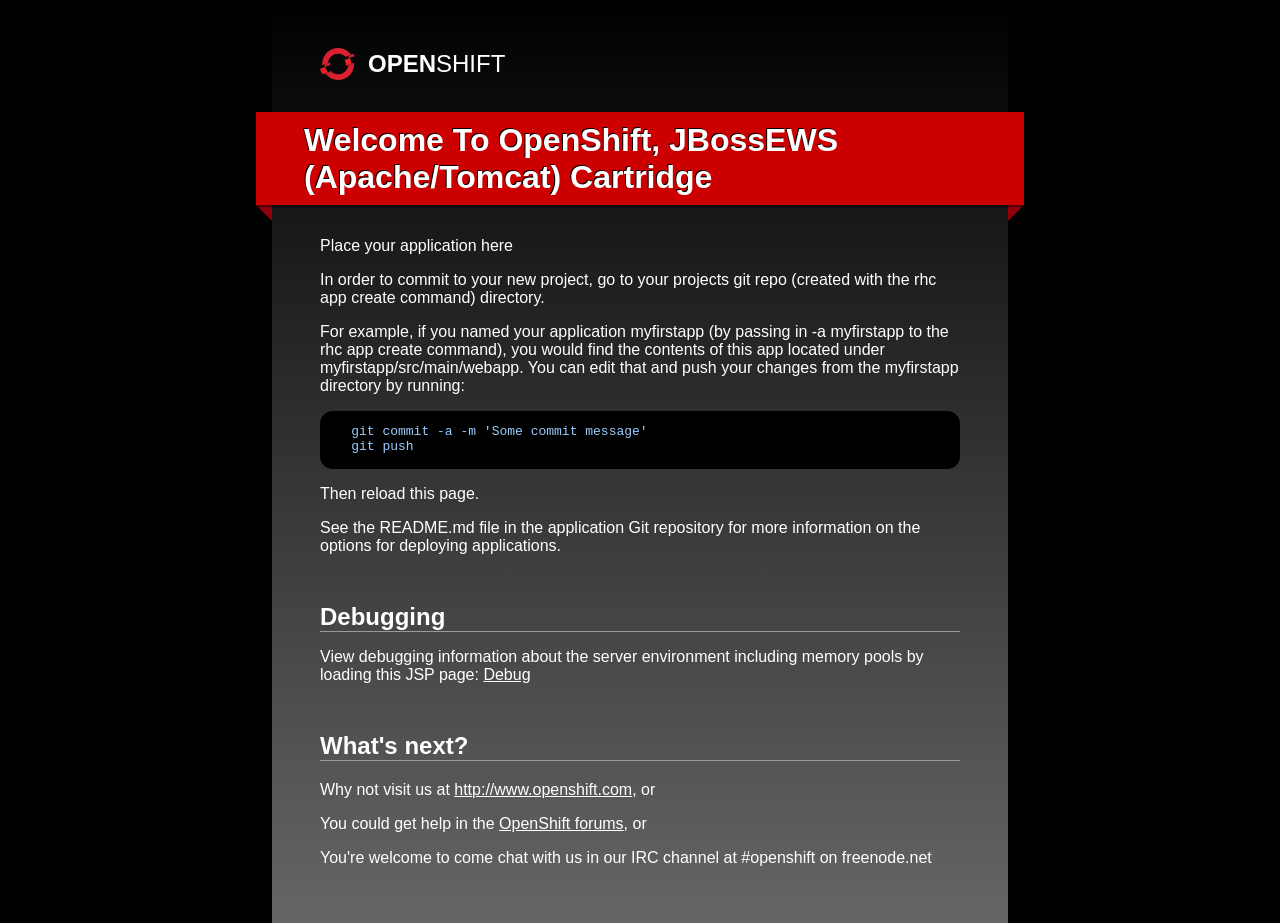
==== src/main/webapp/index.html @ 2cfc89fd "Creating template" ====
<!doctype html>
<html lang="en">
<head>
  <meta charset="utf-8">
  <meta http-equiv="X-UA-Compatible" content="IE=edge,chrome=1">
  <title>Welcome to OpenShift</title>
  <style>
  html { 
  background: black; 
  }
  body {
    background: #333;
    background: -webkit-linear-gradient(top, black, #666);
    background: -o-linear-gradient(top, black, #666);
    background: -moz-linear-gradient(top, black, #666);
    background: linear-gradient(top, black, #666);
    color: white;
    font-family: "Helvetica Neue",Helvetica,"Liberation Sans",Arial,sans-serif;
    width: 40em;
    margin: 0 auto;
    padding: 3em;
  }
  a {
    color: white;
  }

  h1 {
    text-transform: capitalize;
    -moz-text-shadow: -1px -1px 0 black;
    -webkit-text-shadow: 2px 2px 2px black;
    text-shadow: -1px -1px 0 black;
    box-shadow: 1px 2px 2px rgba(0, 0, 0, 0.5);
    background: #CC0000;
    width: 22.5em;
    margin: 1em -2em;
    padding: .3em 0 .3em 1.5em;
    position: relative;
  }
  h1:before {
    content: '';
    width: 0;
    height: 0;
    border: .5em solid #91010B;
    border-left-color: transparent;
    border-bottom-color: transparent;
    position: absolute;
    bottom: -1em;
    left: 0;
    z-index: -1000;
  }
  h1:after {
    content: '';
    width: 0;
    height: 0;
    border: .5em solid #91010B;
    border-right-color: transparent;
    border-bottom-color: transparent;
    position: absolute;
    bottom: -1em;
    right: 0;
    z-index: -1000;
  }
  h2 { 
    margin: 2em 0 .5em;
    border-bottom: 1px solid #999;
  }

  pre {
    background: black;
    padding: 1em 0 0;
    -webkit-border-radius: 1em;
    -moz-border-radius: 1em;
    border-radius: 1em;
    color: #9cf;
  }

  ul { 
    margin: 0; 
    padding: 0;
  }
  li {
    list-style-type: none;
    padding: .5em 0;
  }

  .brand {
    display: block;
    text-decoration: none;
  }
  .brand .brand-image {
    float: left;
    border: none;
  }
  .brand .brand-text {
    float: left;
    font-size: 24px;
    line-height: 24px;
    padding: 4px 0;
    color: white;
    text-transform: uppercase;
  }
  .brand:hover,
  .brand:active {
    text-decoration: underline;
  }

  .brand:before,
  .brand:after {
    content: ' ';
    display: table;
  }
  .brand:after {
    clear: both;
  }
  </style>
</head>
<body>
  <a href="http://openshift.com" class="brand">
    <img class="brand-image"
      alt="OpenShift logo"
      src="[data-uri]">
    <div class="brand-text"><strong>Open</strong>Shift</div>
  </a>
  <h1>
    Welcome to OpenShift, JBossEWS (Apache/Tomcat) Cartridge
  </h1>
  <p>
    Place your application here
  </p>
  <p>
    In order to commit to your new project, go to your projects git repo  (created with the rhc app create command) directory.
  </p>
  <p>
    For example, if you named your application myfirstapp (by passing in -a myfirstapp to the rhc app create command),
      you would find the contents of this app located under myfirstapp/src/main/webapp. You can edit that and push your
      changes from the myfirstapp directory by running:
  </p>
  <pre>
    git commit -a -m 'Some commit message'
    git push
  </pre>
  <p>
    Then reload this page.
  </p>
  <p>See the README.md file in the application Git repository for more information on the options for deploying applications.</p>

<h2>Debugging</h2>
<p>View debugging information about the server environment including memory pools by loading this JSP page: <a href="snoop.jsp">Debug</a></p>

  <h2>
    What's next?
  </h2>
  <ul>
    <li>
      Why not visit us at <a href="http://www.openshift.com">http://www.openshift.com</a>, or
    </li>
    <li>
      You could get help in the <a href="http://www.openshift.com/forums/openshift">OpenShift forums</a>, or
    </li>
    <li>
      You're welcome to come chat with us in our IRC channel at #openshift on freenode.net
    </li>
  </ul>
</body>
</html>
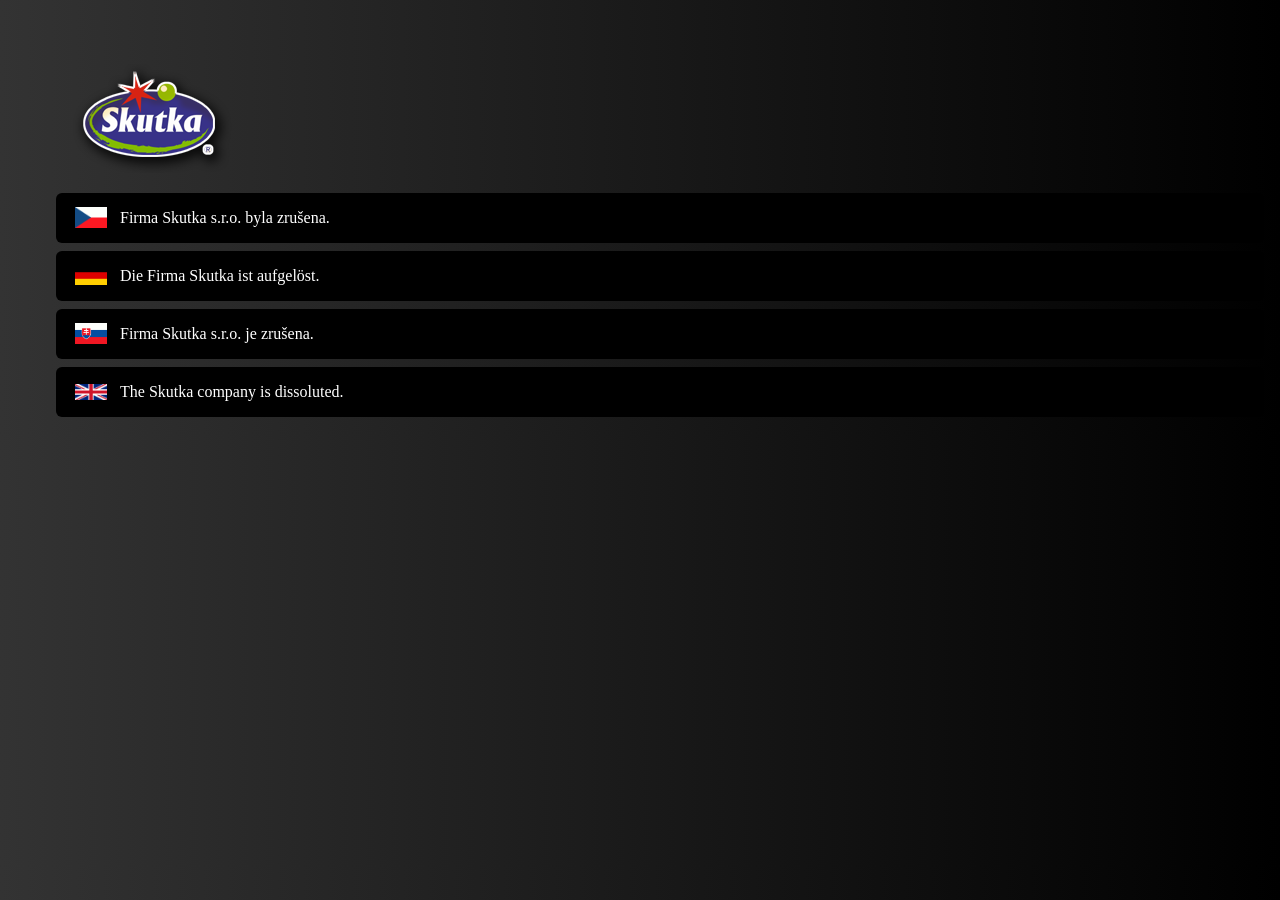
==== commit bec40d1c: "This time it will work" ====
--- a/src/main/webapp/index.html
+++ b/src/main/webapp/index.html
@@ -1,165 +1,17 @@
 <!doctype html>
-<html lang="en">
-<head>
-  <meta charset="utf-8">
-  <meta http-equiv="X-UA-Compatible" content="IE=edge,chrome=1">
-  <title>Welcome to OpenShift</title>
-  <style>
-  html { 
-  background: black; 
-  }
-  body {
-    background: #333;
-    background: -webkit-linear-gradient(top, black, #666);
-    background: -o-linear-gradient(top, black, #666);
-    background: -moz-linear-gradient(top, black, #666);
-    background: linear-gradient(top, black, #666);
-    color: white;
-    font-family: "Helvetica Neue",Helvetica,"Liberation Sans",Arial,sans-serif;
-    width: 40em;
-    margin: 0 auto;
-    padding: 3em;
-  }
-  a {
-    color: white;
-  }
-
-  h1 {
-    text-transform: capitalize;
-    -moz-text-shadow: -1px -1px 0 black;
-    -webkit-text-shadow: 2px 2px 2px black;
-    text-shadow: -1px -1px 0 black;
-    box-shadow: 1px 2px 2px rgba(0, 0, 0, 0.5);
-    background: #CC0000;
-    width: 22.5em;
-    margin: 1em -2em;
-    padding: .3em 0 .3em 1.5em;
-    position: relative;
-  }
-  h1:before {
-    content: '';
-    width: 0;
-    height: 0;
-    border: .5em solid #91010B;
-    border-left-color: transparent;
-    border-bottom-color: transparent;
-    position: absolute;
-    bottom: -1em;
-    left: 0;
-    z-index: -1000;
-  }
-  h1:after {
-    content: '';
-    width: 0;
-    height: 0;
-    border: .5em solid #91010B;
-    border-right-color: transparent;
-    border-bottom-color: transparent;
-    position: absolute;
-    bottom: -1em;
-    right: 0;
-    z-index: -1000;
-  }
-  h2 { 
-    margin: 2em 0 .5em;
-    border-bottom: 1px solid #999;
-  }
-
-  pre {
-    background: black;
-    padding: 1em 0 0;
-    -webkit-border-radius: 1em;
-    -moz-border-radius: 1em;
-    border-radius: 1em;
-    color: #9cf;
-  }
-
-  ul { 
-    margin: 0; 
-    padding: 0;
-  }
-  li {
-    list-style-type: none;
-    padding: .5em 0;
-  }
-
-  .brand {
-    display: block;
-    text-decoration: none;
-  }
-  .brand .brand-image {
-    float: left;
-    border: none;
-  }
-  .brand .brand-text {
-    float: left;
-    font-size: 24px;
-    line-height: 24px;
-    padding: 4px 0;
-    color: white;
-    text-transform: uppercase;
-  }
-  .brand:hover,
-  .brand:active {
-    text-decoration: underline;
-  }
-
-  .brand:before,
-  .brand:after {
-    content: ' ';
-    display: table;
-  }
-  .brand:after {
-    clear: both;
-  }
-  </style>
-</head>
-<body>
-  <a href="http://openshift.com" class="brand">
-    <img class="brand-image"
-      alt="OpenShift logo"
-      src="[data-uri]">
-    <div class="brand-text"><strong>Open</strong>Shift</div>
-  </a>
-  <h1>
-    Welcome to OpenShift, JBossEWS (Apache/Tomcat) Cartridge
-  </h1>
-  <p>
-    Place your application here
-  </p>
-  <p>
-    In order to commit to your new project, go to your projects git repo  (created with the rhc app create command) directory.
-  </p>
-  <p>
-    For example, if you named your application myfirstapp (by passing in -a myfirstapp to the rhc app create command),
-      you would find the contents of this app located under myfirstapp/src/main/webapp. You can edit that and push your
-      changes from the myfirstapp directory by running:
-  </p>
-  <pre>
-    git commit -a -m 'Some commit message'
-    git push
-  </pre>
-  <p>
-    Then reload this page.
-  </p>
-  <p>See the README.md file in the application Git repository for more information on the options for deploying applications.</p>
-
-<h2>Debugging</h2>
-<p>View debugging information about the server environment including memory pools by loading this JSP page: <a href="snoop.jsp">Debug</a></p>
-
-  <h2>
-    What's next?
-  </h2>
-  <ul>
-    <li>
-      Why not visit us at <a href="http://www.openshift.com">http://www.openshift.com</a>, or
-    </li>
-    <li>
-      You could get help in the <a href="http://www.openshift.com/forums/openshift">OpenShift forums</a>, or
-    </li>
-    <li>
-      You're welcome to come chat with us in our IRC channel at #openshift on freenode.net
-    </li>
-  </ul>
-</body>
+<html>
+	<head>
+		<meta charset="utf-8" />
+		<title>Skutka s.r.o.</title>
+		<link rel="stylesheet" href="style.css"/>
+	</head>
+	<body>
+		<img src="img/logo.png" alt="Skutka logo" id="logo"/>
+		<ul id="nav">
+			<li class="cs">Firma Skutka s.r.o. byla zrušena.</li>
+			<li class="de">Die Firma Skutka ist aufgelöst.</li>
+			<li class="sk">Firma Skutka s.r.o. je zrušena.</li>
+			<li class="en">The Skutka company is dissoluted.</li>
+		</ul>
+	</body>
 </html>
--- a/src/main/webapp/style.css
+++ b/src/main/webapp/style.css
@@ -0,0 +1,38 @@
+body {
+	   background-repeat: no-repeat;
+	background-color: #333;
+	color: white;
+	background: linear-gradient(left, #333, #000);
+	background: -webkit-linear-gradient(left, #333, #000);
+	background: -o-linear-gradient(left, #333, #000);
+	background: -moz-linear-gradient(left, #333, #000);
+	margin-top:5%;
+
+}
+
+/*=== Nav Styles ===*/
+/* --- BG positions not needed now with reworked images (img height 43px) --- */
+#nav li.cs {background: url(img/cs.png) no-repeat 1.2em;}
+#nav li.de {background: url(img/de.png) no-repeat 1.2em;}
+#nav li.sk {background: url(img/sk.png) no-repeat 1.2em;}
+#nav li.en {background: url(img/en.png) no-repeat 1.2em;}
+
+#nav li.cs,
+#nav li.de,
+#nav li.sk,
+#nav li.en {
+    background-color:#000; /*set BG color on all classes (Opera needed this)*/
+    background-size: 2em;
+    list-style-type: none;
+    -moz-border-radius:6px;
+    -webkit-border-radius:6px;
+    border-radius:6px;
+    margin: 0.5em;
+    padding: 1em;
+    padding-left: 4em;
+    white-space: nowrap;
+}
+
+#logo {
+	padding-left: 4em;
+}
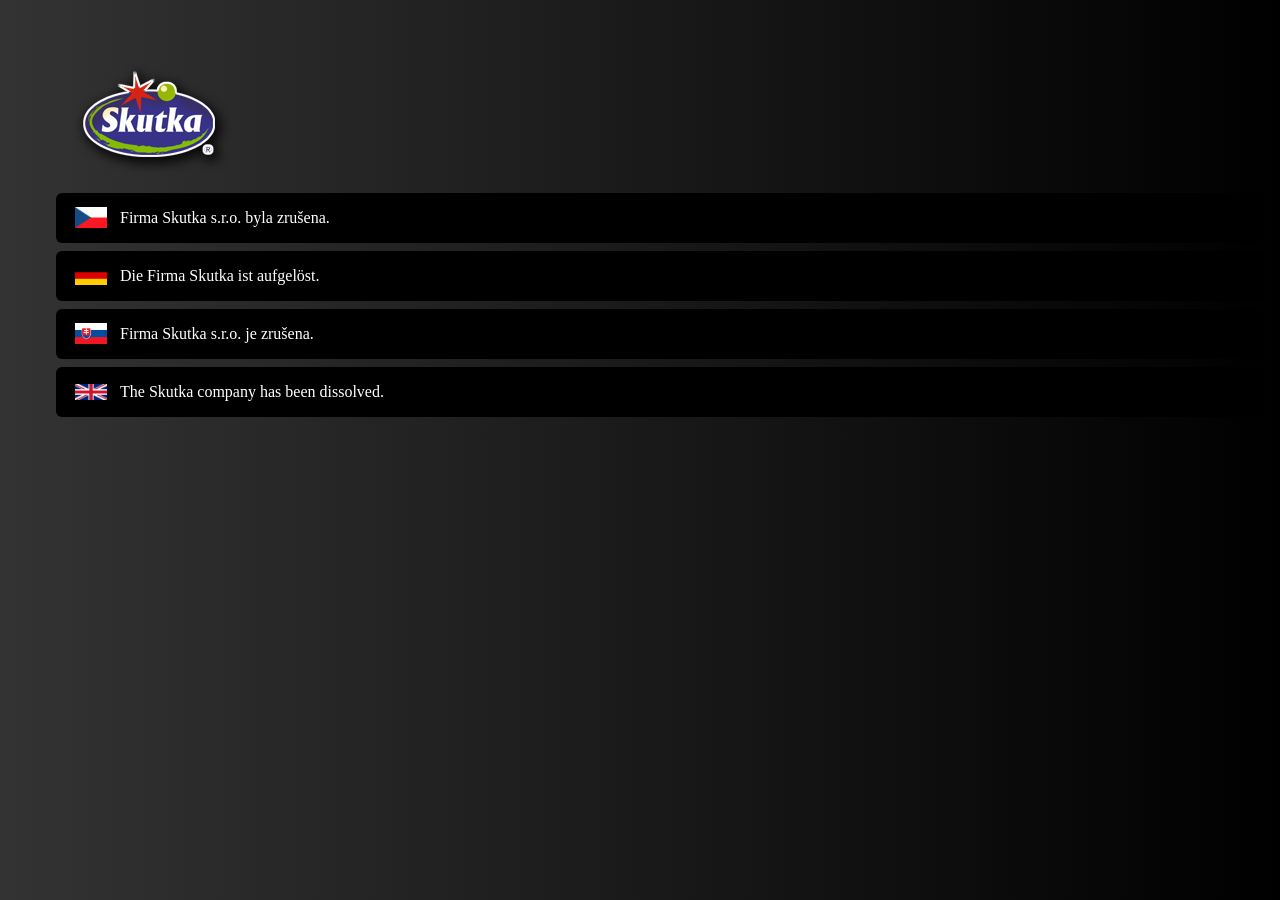
==== commit 033dee41: "Correcting English." ====
--- a/src/main/webapp/index.html
+++ b/src/main/webapp/index.html
@@ -4,6 +4,7 @@
 		<meta charset="utf-8" />
 		<title>Skutka s.r.o.</title>
 		<link rel="stylesheet" href="style.css"/>
+		<meta name="google-site-verification" content="4D_txXjK0LyLaeG03LMDxYsqLzQKoSCAdtplRgVFqnk" />
 	</head>
 	<body>
 		<img src="img/logo.png" alt="Skutka logo" id="logo"/>
@@ -11,7 +12,7 @@
 			<li class="cs">Firma Skutka s.r.o. byla zrušena.</li>
 			<li class="de">Die Firma Skutka ist aufgelöst.</li>
 			<li class="sk">Firma Skutka s.r.o. je zrušena.</li>
-			<li class="en">The Skutka company is dissoluted.</li>
+			<li class="en">The Skutka company has been dissolved.</li>
 		</ul>
 	</body>
 </html>
